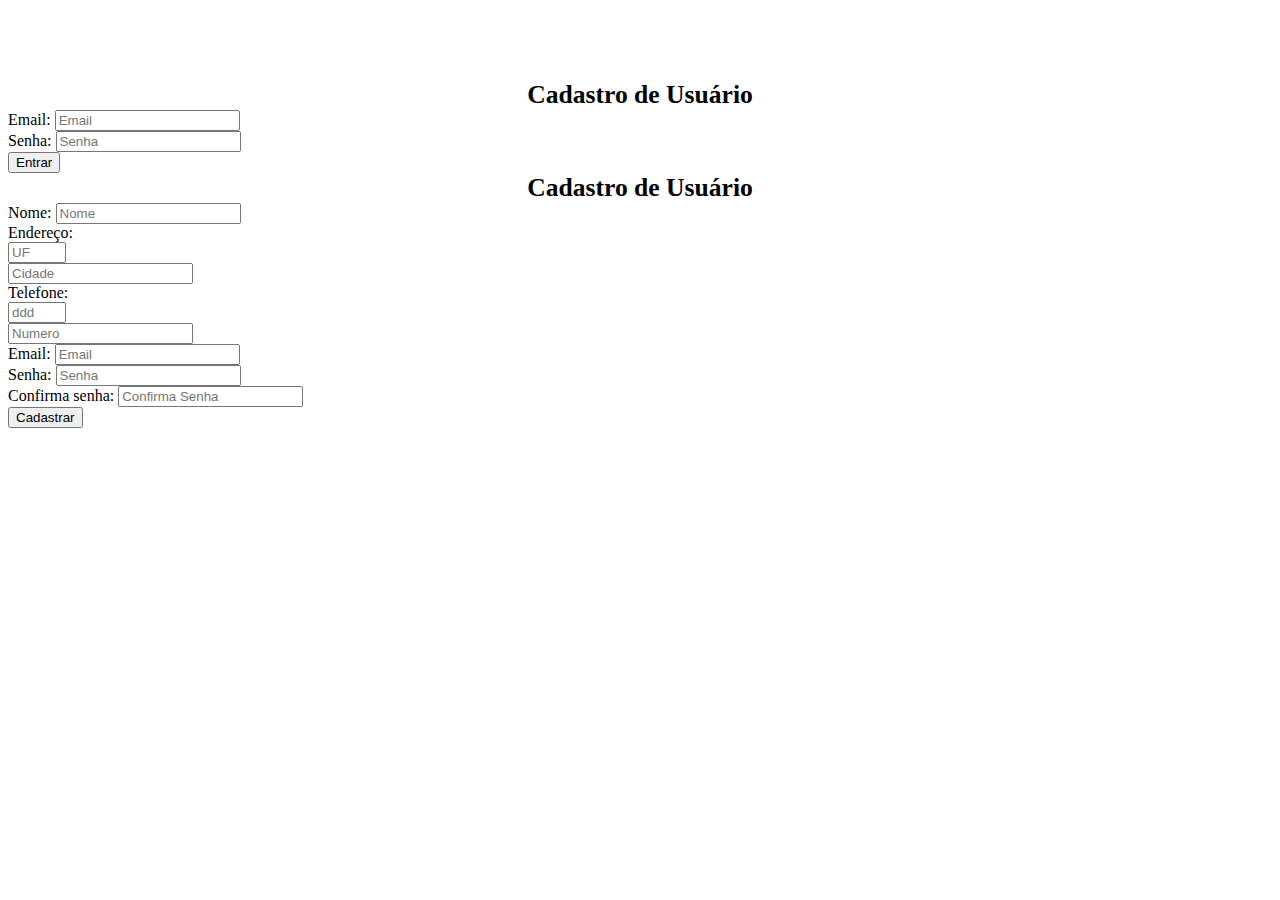
==== templetes/arealogin.html @ 4cbb8bf5 "area de login e cadastro do usuario" ====
<!DOCTYPE html>
<html lang="pt-br">
<head>
	<meta charset="utf-8">
	<title>Area de Login</title>
	<link rel="stylesheet" type="text/css" href="..\lib\bootstrap\dist\css\bootstrap.css">
	<link rel="stylesheet" type="text/css" href="css\default.css">
</head>
<body>

	<section class="container-fluid">
		
	<section class="row main">
		<article class="col-md-4 col-md-offset-1">
		<div class="panel panel-success">
  			<div class="panel-heading">Cadastro de Usuário</div>
  			<div class="panel-body">
			<form>
				<div class="form-group">
					<label for="ipEmailLogin">Email: </label>
					<input id="ipEmailLogin" type="email" class="form-control" placeholder="Email"/>
				</div>

				<div class="form-group">
					<label for="ipSenhaLogin">Senha: </label>
					<input id="ipSenhaLogin" type="password" class="form-control" placeholder="Senha"/>
				</div>
				<input type="submit" value="Entrar" class="btn btn-primary">

			</form>
			</div>
		</div>
		</article>

		<article class="col-md-4 col-md-offset-1">
		<div class="panel panel-success">
  			<div class="panel-heading">Cadastro de Usuário</div>
  			<div class="panel-body">
   
			<form>
				<div class="form-group">
					<label for="ipNome">Nome: </label>
					<input id="ipNome" type="text" class="form-control" placeholder="Nome"/>
				</div>

				<div class="form-group">
					<label for="ipUF">Endereço: </label>
					<div class="input-group">
						<div class="input-group-addon">
							<input id="ipUF" type="text" class="form-control "  style="width:50px;" placeholder="UF"/>
						</div>
						<input id="ipCidade" type="text" class="form-control" placeholder="Cidade" />					
					</div>
				</div>
				<div class="form-group">
					<label for="ipDDD">Telefone: </label>
					<div class="input-group">
						<div class="input-group-addon">
							<input id="ipDDD" type="text" class="form-control "  style="width:50px;" placeholder="ddd"/>
						</div>
						<input id="ipNumero" type="text" class="form-control" placeholder="Numero"/>		
					</div>
				</div>
				<div class="form-group">
					<label for="ipEmailCadastro">Email: </label>
					<input id="ipEmailCadastro" type="email" class="form-control" placeholder="Email"/>
				</div>

				<div class="form-group">
					<label for="ipSenhaCadastro">Senha: </label>
					<input id="ipSenhaCadastro" type="password" class="form-control" placeholder="Senha"/>
				</div>

				<div class="form-group">
					<label for="ipConfirmaSenhaCadastro">Confirma senha: </label>
					<input id="ipConfirmaSenhaCadastro" type="password" class="form-control" placeholder="Confirma Senha"/>
				</div>

				<input type="submit" value="Cadastrar" class="btn btn-primary">
			</form>
			</div>
		</div>
		</article>
	</section>

	</section>

</body>
</html>
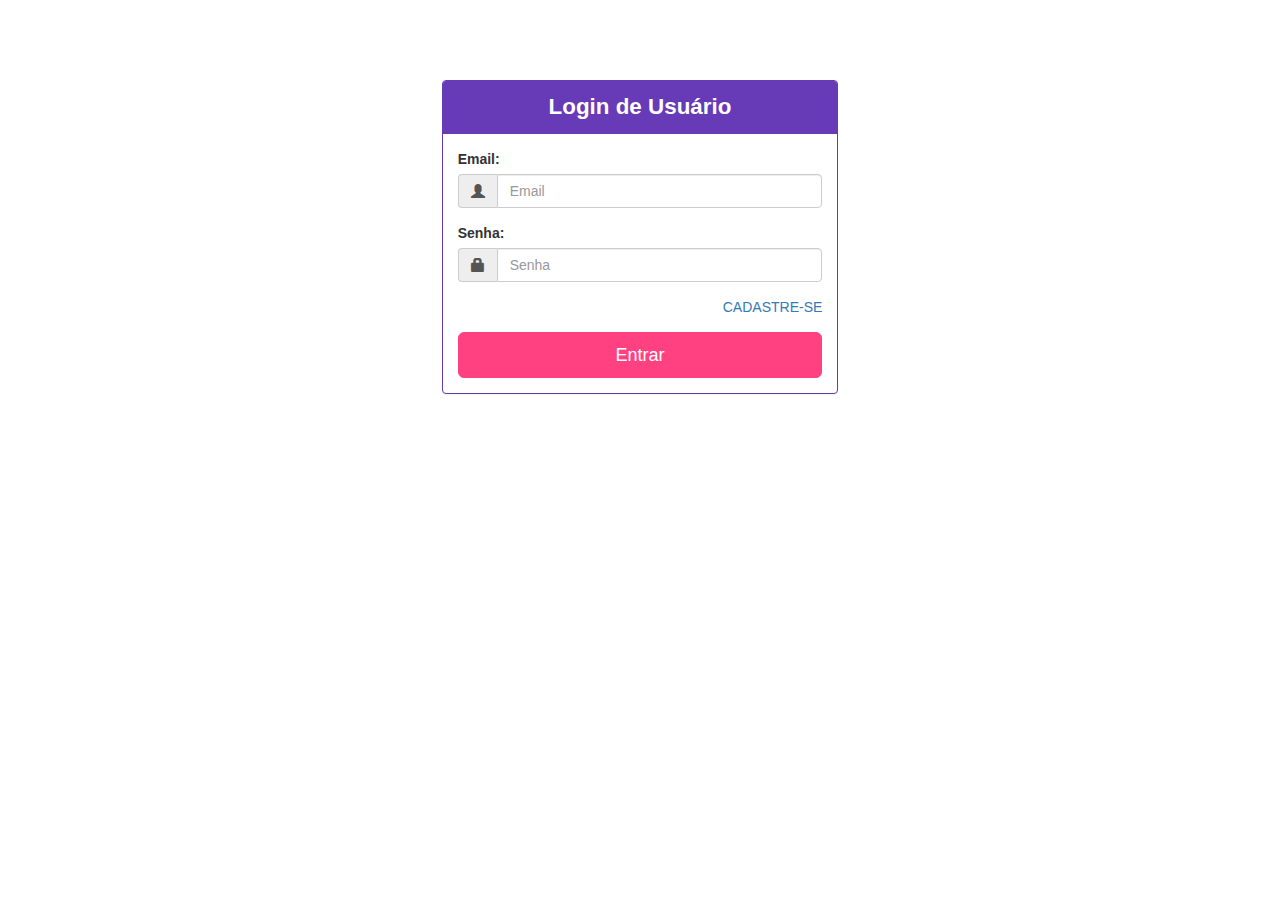
==== commit 085ec025: "finalização da tela de login e de cadastro do usuario." ====
--- a/templetes/arealogin.html
+++ b/templetes/arealogin.html
@@ -10,78 +10,46 @@
 
 	<section class="container-fluid">
 		
-	<section class="row main">
-		<article class="col-md-4 col-md-offset-1">
-		<div class="panel panel-success">
-  			<div class="panel-heading">Cadastro de Usuário</div>
-  			<div class="panel-body">
-			<form>
-				<div class="form-group">
-					<label for="ipEmailLogin">Email: </label>
-					<input id="ipEmailLogin" type="email" class="form-control" placeholder="Email"/>
+		<section class="row main">
+			<article class="col-md-4 col-md-offset-4">
+				<div class="panel panel-personalizado">
+	  				
+	  				<div class="panel-heading">Login de Usuário</div>
+	  				
+	  				<div class="panel-body">
+						<form>
+							<div class="form-group">
+								<label for="ipEmailLogin">Email: </label>
+								<div class="input-group">
+								<div class="input-group-addon">
+									<i class="glyphicon glyphicon-user"></i>
+								</div>
+								<input id="ipEmailLogin" type="email" class="form-control" placeholder="Email"/>
+								</div>
+							</div>
+
+							<div class="form-group">
+								<label for="ipSenhaLogin">Senha: </label>
+								<div class="input-group">
+								<div class="input-group-addon">
+									<i class="glyphicon glyphicon-lock"></i>
+								</div>
+								<input id="ipSenhaLogin" type="password" class="form-control" placeholder="Senha"/>
+								</div>
+							</div>
+							<div class="cadastro-link form-group">
+							<a href="cadastrar.html">CADASTRE-SE</a>
+							</div>
+							<input type="submit" value="Entrar" class="btn btn-personalizado btn-block btn-lg">
+
+						</form>
+					</div>
+
 				</div>
+			</article>
 
-				<div class="form-group">
-					<label for="ipSenhaLogin">Senha: </label>
-					<input id="ipSenhaLogin" type="password" class="form-control" placeholder="Senha"/>
-				</div>
-				<input type="submit" value="Entrar" class="btn btn-primary">
-
-			</form>
-			</div>
-		</div>
-		</article>
-
-		<article class="col-md-4 col-md-offset-1">
-		<div class="panel panel-success">
-  			<div class="panel-heading">Cadastro de Usuário</div>
-  			<div class="panel-body">
-   
-			<form>
-				<div class="form-group">
-					<label for="ipNome">Nome: </label>
-					<input id="ipNome" type="text" class="form-control" placeholder="Nome"/>
-				</div>
-
-				<div class="form-group">
-					<label for="ipUF">Endereço: </label>
-					<div class="input-group">
-						<div class="input-group-addon">
-							<input id="ipUF" type="text" class="form-control "  style="width:50px;" placeholder="UF"/>
-						</div>
-						<input id="ipCidade" type="text" class="form-control" placeholder="Cidade" />					
-					</div>
-				</div>
-				<div class="form-group">
-					<label for="ipDDD">Telefone: </label>
-					<div class="input-group">
-						<div class="input-group-addon">
-							<input id="ipDDD" type="text" class="form-control "  style="width:50px;" placeholder="ddd"/>
-						</div>
-						<input id="ipNumero" type="text" class="form-control" placeholder="Numero"/>		
-					</div>
-				</div>
-				<div class="form-group">
-					<label for="ipEmailCadastro">Email: </label>
-					<input id="ipEmailCadastro" type="email" class="form-control" placeholder="Email"/>
-				</div>
-
-				<div class="form-group">
-					<label for="ipSenhaCadastro">Senha: </label>
-					<input id="ipSenhaCadastro" type="password" class="form-control" placeholder="Senha"/>
-				</div>
-
-				<div class="form-group">
-					<label for="ipConfirmaSenhaCadastro">Confirma senha: </label>
-					<input id="ipConfirmaSenhaCadastro" type="password" class="form-control" placeholder="Confirma Senha"/>
-				</div>
-
-				<input type="submit" value="Cadastrar" class="btn btn-primary">
-			</form>
-			</div>
-		</div>
-		</article>
-	</section>
+			
+		</section>
 
 	</section>
 
